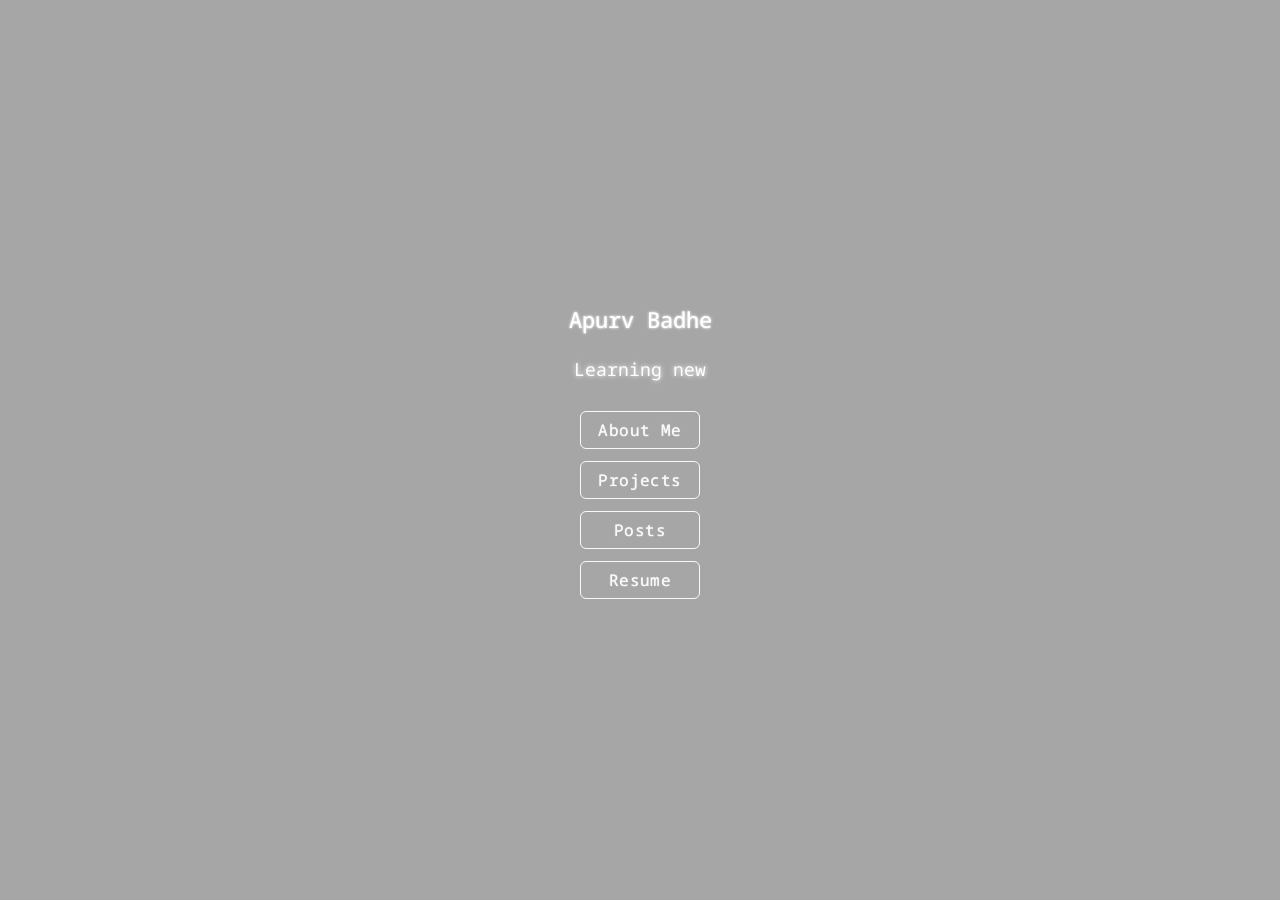
==== index.html @ 9b9c17bc "Add files via upload" ====
<!DOCTYPE html>
<html lang="en">
<head>
<meta charset="UTF-8">
<meta name="viewport" content="width=device-width, initial-scale=1.0">

<title>Glim Midnight Clone</title>

<link href="https://cdn.jsdelivr.net/npm/bootstrap@5.3.3/dist/css/bootstrap.min.css" rel="stylesheet">

<link href="https://fonts.googleapis.com/css2?family=Noto+Sans+Mono:wght@300;400;500&display=swap" rel="stylesheet">

<link rel="stylesheet" href="style.css">
</head>

<body>

<div class="mainbg">

    <video autoplay muted loop playsinline>
        <source src="bg.mp4" type="video/mp4">
    </video>

    <div class="content">

        <div class="content-wrapper">

            <div class="contenthead">
                <h3 class="contentheading">
                    Apurv Badhe
                </h3>
            </div>

            <div class="animatedText"></div>

            <div class="contentbtn">

                <a href="aboutme/index.html" class="btn btn-outline-light">
                    About Me
                </a>

                <a href="#" class="btn btn-outline-light">
                    Projects
                </a>

                <a href="aboutme/post.html" class="btn btn-outline-light">
                    Posts
                </a>

                <a href="#" class="btn btn-outline-light">
                    Resume
                </a>

            </div>

        </div>

    </div>

</div>

<script src="script.js"></script>

</body>
</html>
---- style.css ----
*{
    margin:0;
    padding:0;
    box-sizing:border-box;
    font-family:"Noto Sans Mono", monospace;
}

body{
    overflow:hidden;
}

.mainbg{
    width:100%;
    height:100vh;
}

.mainbg video{
    position:fixed;
    top:0;
    left:0;

    width:100vw;
    height:100vh;

    object-fit:cover;
    z-index:-2;
}

.mainbg::before{
    content:"";
    position:fixed;
    inset:0;

    background:rgba(0,0,0,0.35);
    z-index:-1;
}

.content{
    width:100%;
    height:100vh;

    display:flex;
    align-items:center;
    justify-content:center;
}

.content-wrapper{
    display:flex;
    flex-direction:column;
    align-items:center;
    text-align:center;

    color:white;
}

.contentheading{
    font-size:22px;
    padding:5px;
    text-shadow:0 0 3px white;
}

.animatedText{
    margin-top:10px;
    margin-bottom:25px;

    font-size:18px;
    min-height:30px;

    text-shadow:0 0 5px white;
}

.contentbtn{
    width:120px;

    display:flex;
    flex-direction:column;
    gap:12px;
}

.contentbtn a{
    letter-spacing:.025em;
    text-shadow:0 0 1px white;

    transition:all .15s ease;
}

.contentbtn a:hover{
    background:white;
    color:black;
}

footer{
    position:fixed;

    bottom:0;
    left:0;

    width:100%;
    height:50px;

    display:flex;
    align-items:center;
    justify-content:center;
}

footer p{
    color:white;
    margin:0;
}

footer a{
    color:white;
    text-decoration:none;
}

footer a:hover{
    color:gray;
}

@media(max-width:700px){

    .contentbtn{
        width:260px;
    }

    .contentheading{
        font-size:20px;
    }

    .animatedText{
        font-size:16px;
    }
}
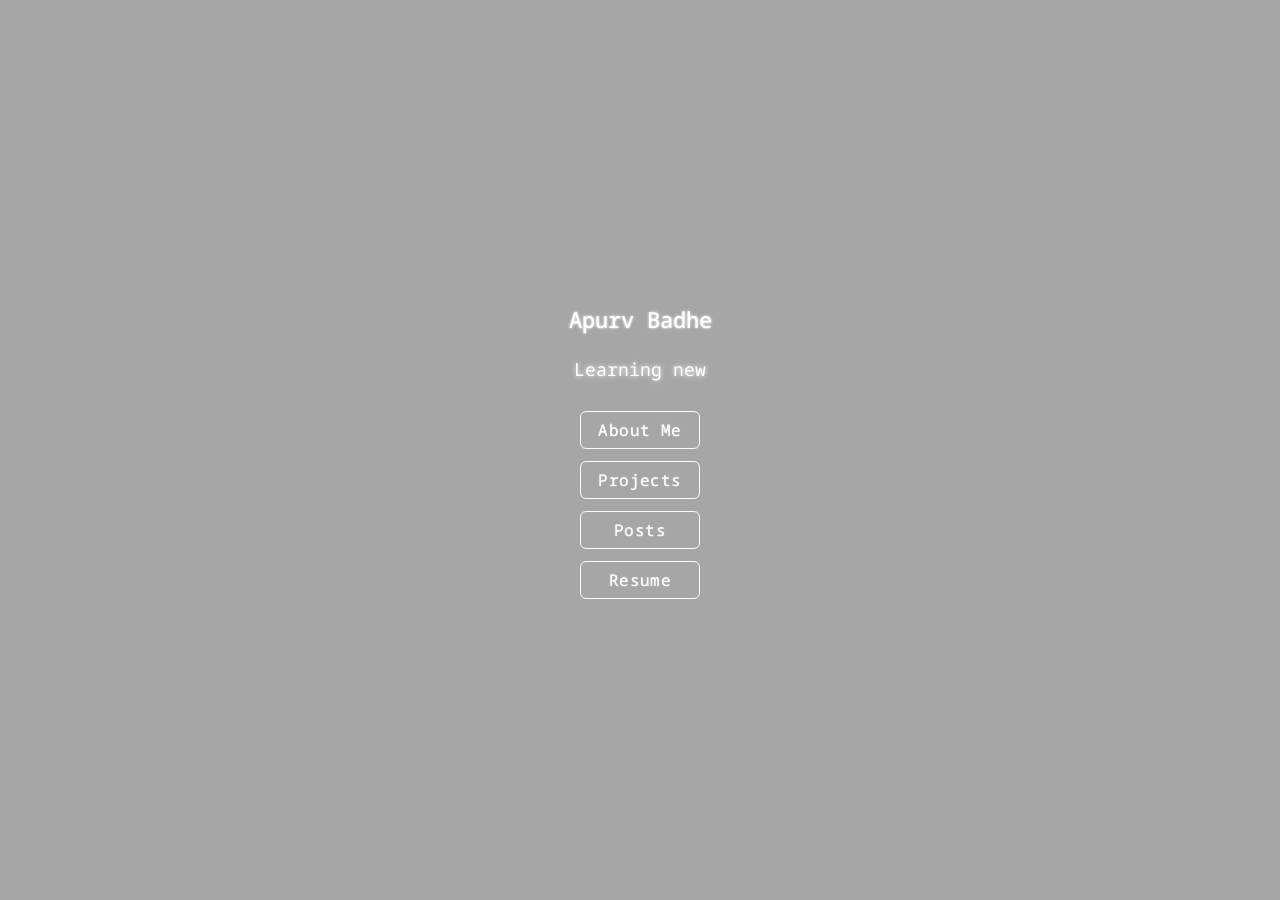
==== commit 736311a8: "Update index.html" ====
--- a/index.html
+++ b/index.html
@@ -4,7 +4,7 @@
 <meta charset="UTF-8">
 <meta name="viewport" content="width=device-width, initial-scale=1.0">
 
-<title>Glim Midnight Clone</title>
+<title>Apurv Badhe</title>
 
 <link href="https://cdn.jsdelivr.net/npm/bootstrap@5.3.3/dist/css/bootstrap.min.css" rel="stylesheet">
 
@@ -62,4 +62,4 @@
 <script src="script.js"></script>
 
 </body>
-</html>+</html>
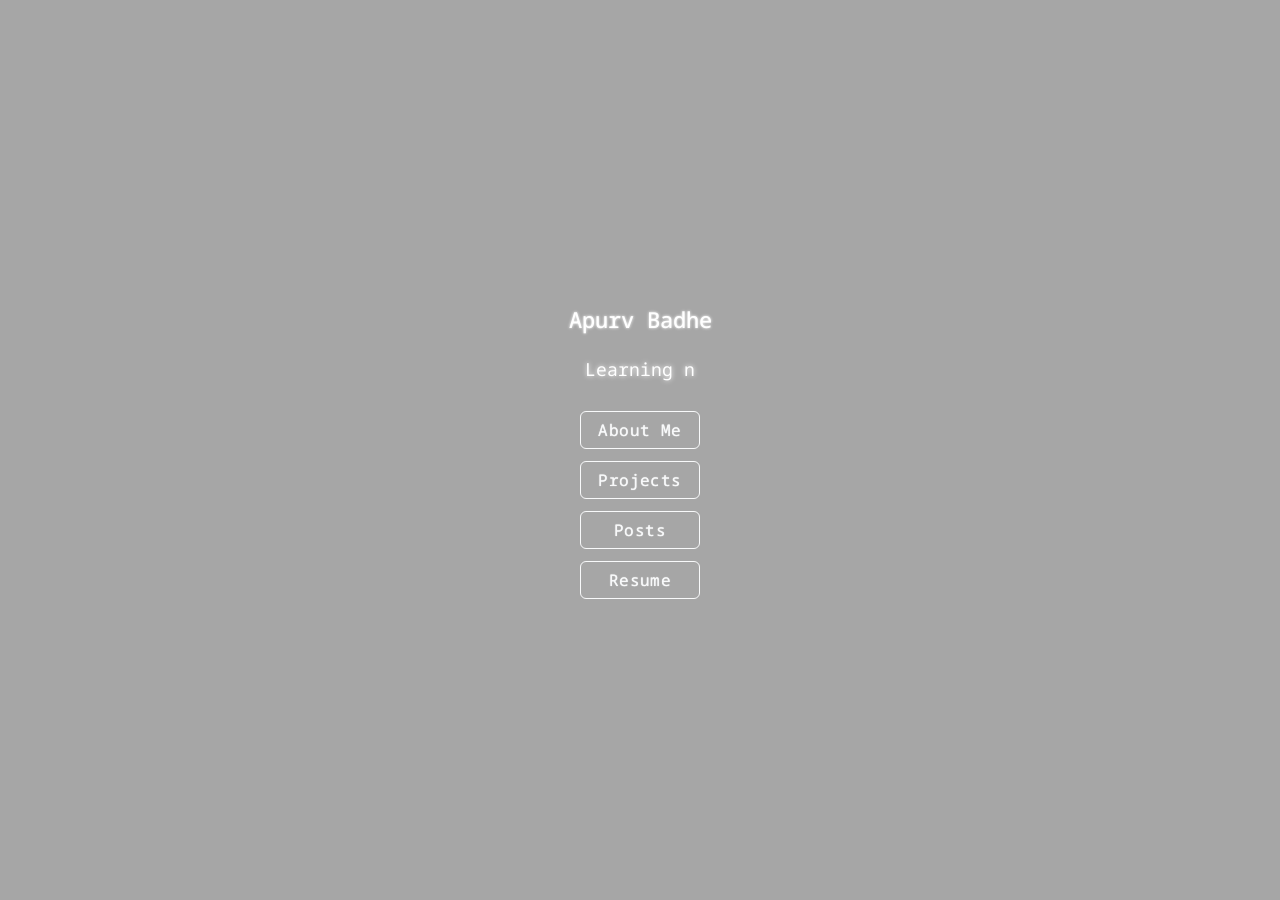
==== commit f1e97d2f: "Fix About Me link in index.html Updated the About Me link to point to aboutme/aboutme.html." ====
--- a/index.html
+++ b/index.html
@@ -35,7 +35,7 @@
 
             <div class="contentbtn">
 
-                <a href="aboutme/index.html" class="btn btn-outline-light">
+                <a href="aboutme/aboutme.html" class="btn btn-outline-light">
                     About Me
                 </a>
 
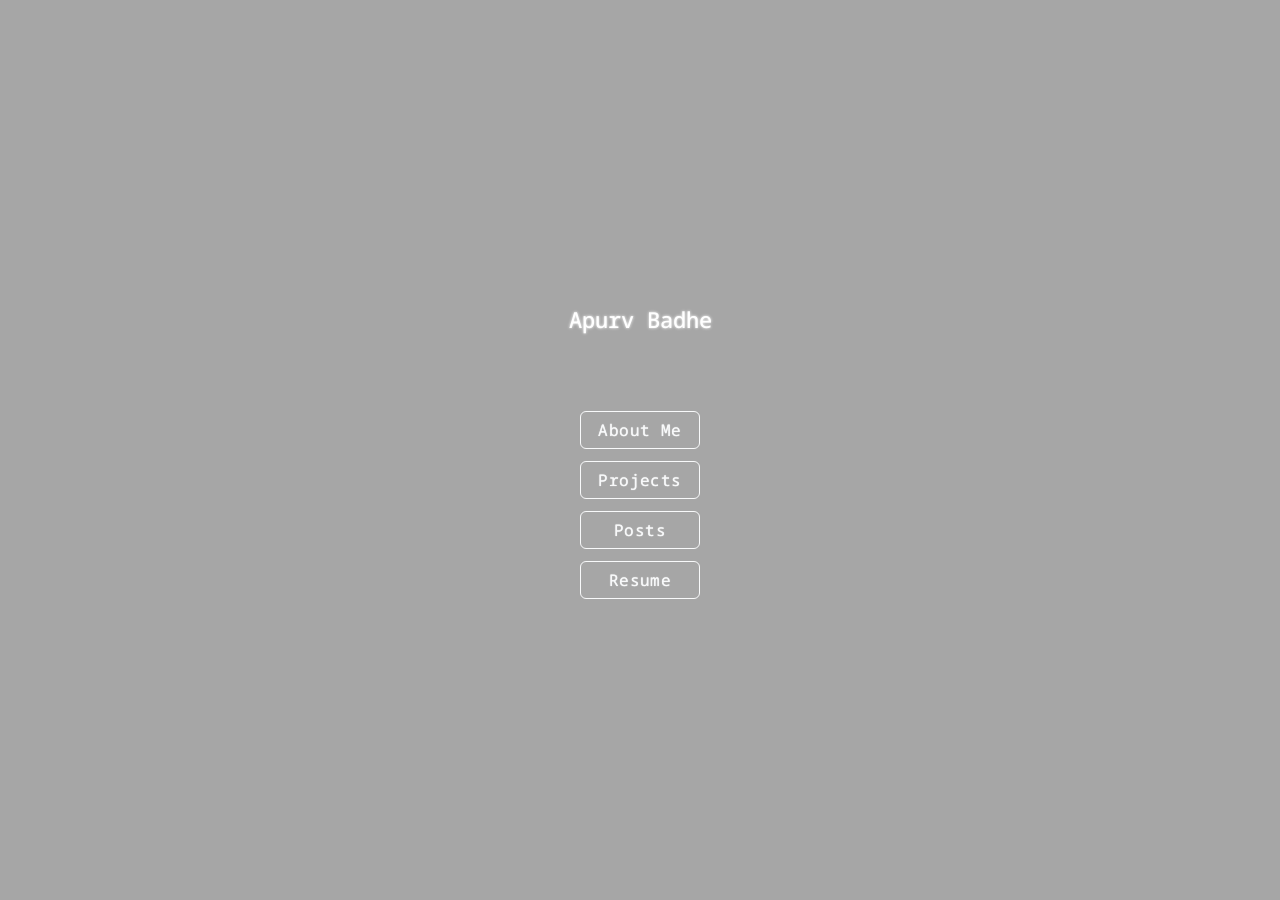
==== commit 436f2a23: "Fix HTML formatting and structure" ====
--- a/index.html
+++ b/index.html
@@ -16,11 +16,6 @@
 <body>
 
 <div class="mainbg">
-
-    <video autoplay muted loop playsinline>
-        <source src="bg.mp4" type="video/mp4">
-    </video>
-
     <div class="content">
 
         <div class="content-wrapper">
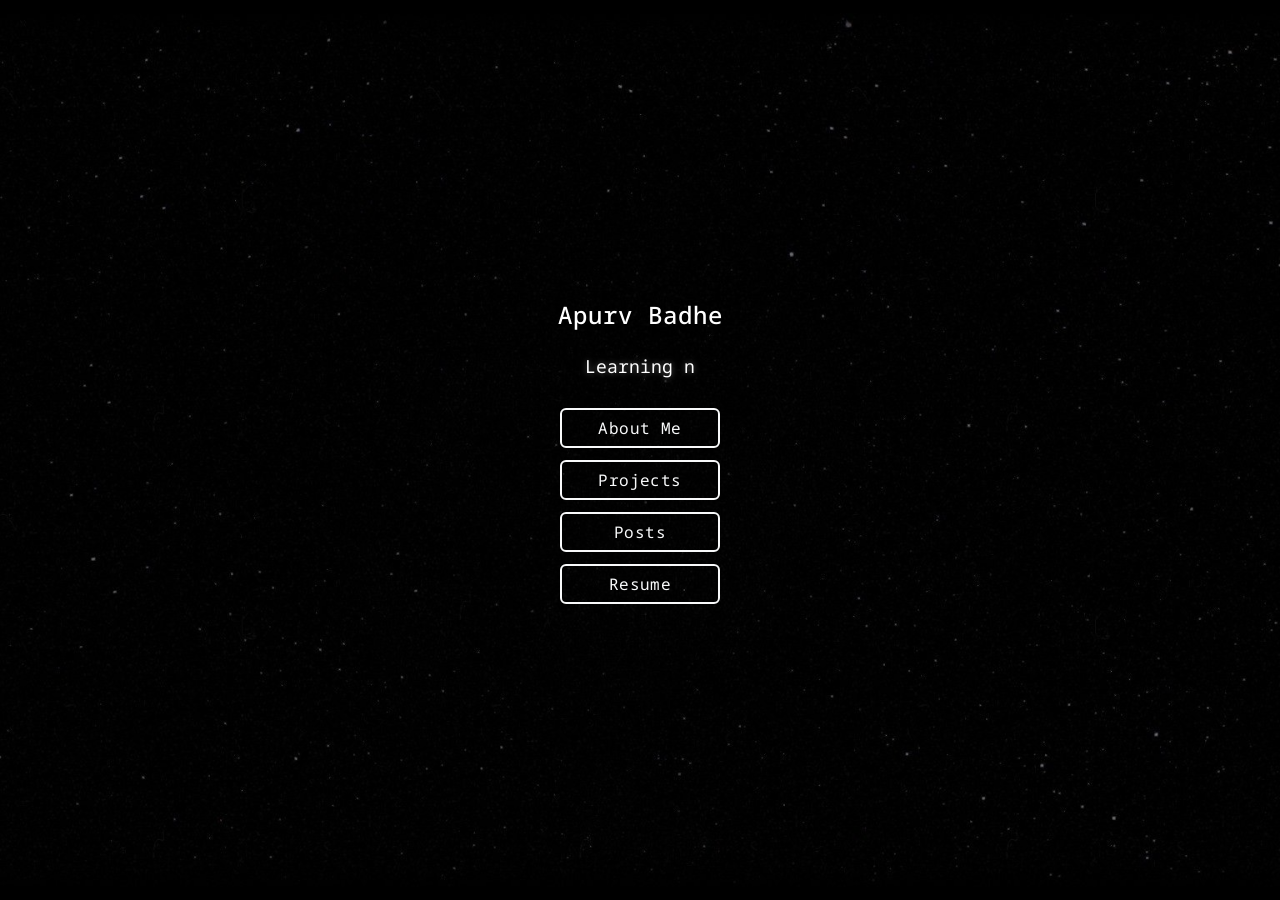
==== commit 3bcc7e45: "Add files via upload" ====
--- a/index.html
+++ b/index.html
@@ -4,18 +4,23 @@
 <meta charset="UTF-8">
 <meta name="viewport" content="width=device-width, initial-scale=1.0">
 
-<title>Apurv Badhe</title>
-
+<title>Apurv</title>
+<link rel="shortcut icon" href="aboutme/pfp.jpg" type="image/x-icon">
 <link href="https://cdn.jsdelivr.net/npm/bootstrap@5.3.3/dist/css/bootstrap.min.css" rel="stylesheet">
 
 <link href="https://fonts.googleapis.com/css2?family=Noto+Sans+Mono:wght@300;400;500&display=swap" rel="stylesheet">
 
 <link rel="stylesheet" href="style.css">
+
 </head>
 
 <body>
 
 <div class="mainbg">
+
+    <!-- Background Image -->
+    <div class="background"></div>
+
     <div class="content">
 
         <div class="content-wrapper">
@@ -30,7 +35,7 @@
 
             <div class="contentbtn">
 
-                <a href="aboutme/aboutme.html" class="btn btn-outline-light">
+                <a href="aboutme/index.html" class="btn btn-outline-light">
                     About Me
                 </a>
 
@@ -57,4 +62,4 @@
 <script src="script.js"></script>
 
 </body>
-</html>
+</html>
--- a/style.css
+++ b/style.css
@@ -14,120 +14,171 @@
     height:100vh;
 }
 
-.mainbg video{
+/* ---------- Background Image ---------- */
+
+.background{
+
     position:fixed;
+
     top:0;
     left:0;
 
     width:100vw;
     height:100vh;
 
-    object-fit:cover;
+    background:url("bg.jpg") center center/cover no-repeat;
+
     z-index:-2;
 }
 
+/* Dark Overlay */
+
 .mainbg::before{
+
     content:"";
+
     position:fixed;
+
     inset:0;
 
-    background:rgba(0,0,0,0.35);
+    background:rgba(0,0,0,.45);
+
     z-index:-1;
 }
 
+/* ---------- Content ---------- */
+
 .content{
+
     width:100%;
     height:100vh;
 
     display:flex;
+
     align-items:center;
+
     justify-content:center;
 }
 
 .content-wrapper{
+
     display:flex;
+
     flex-direction:column;
+
     align-items:center;
+
     text-align:center;
 
     color:white;
 }
 
 .contentheading{
-    font-size:22px;
+
+    font-size:24px;
+
     padding:5px;
-    text-shadow:0 0 3px white;
+
+    font-weight:500;
+
+    letter-spacing:1px;
 }
 
 .animatedText{
+
     margin-top:10px;
+
     margin-bottom:25px;
 
     font-size:18px;
+
     min-height:30px;
 
-    text-shadow:0 0 5px white;
+    text-shadow:0 0 6px rgba(255,255,255,.4);
 }
 
 .contentbtn{
-    width:120px;
+
+    width:160px;
 
     display:flex;
+
     flex-direction:column;
+
     gap:12px;
 }
 
 .contentbtn a{
-    letter-spacing:.025em;
-    text-shadow:0 0 1px white;
 
-    transition:all .15s ease;
+    letter-spacing:.03em;
+
+    transition:.2s ease;
+
+    border-width:2px;
 }
 
 .contentbtn a:hover{
+
     background:white;
+
     color:black;
 }
 
+/* ---------- Footer ---------- */
+
 footer{
+
     position:fixed;
 
     bottom:0;
+
     left:0;
 
     width:100%;
+
     height:50px;
 
     display:flex;
+
     align-items:center;
+
     justify-content:center;
 }
 
 footer p{
+
     color:white;
-    margin:0;
 }
 
 footer a{
+
     color:white;
+
     text-decoration:none;
 }
 
 footer a:hover{
-    color:gray;
+
+    color:#bbb;
 }
+
+/* ---------- Mobile ---------- */
 
 @media(max-width:700px){
 
-    .contentbtn{
-        width:260px;
-    }
+.contentbtn{
 
-    .contentheading{
-        font-size:20px;
-    }
+    width:230px;
+}
 
-    .animatedText{
-        font-size:16px;
-    }
+.contentheading{
+
+    font-size:22px;
+}
+
+.animatedText{
+
+    font-size:16px;
+}
+
 }
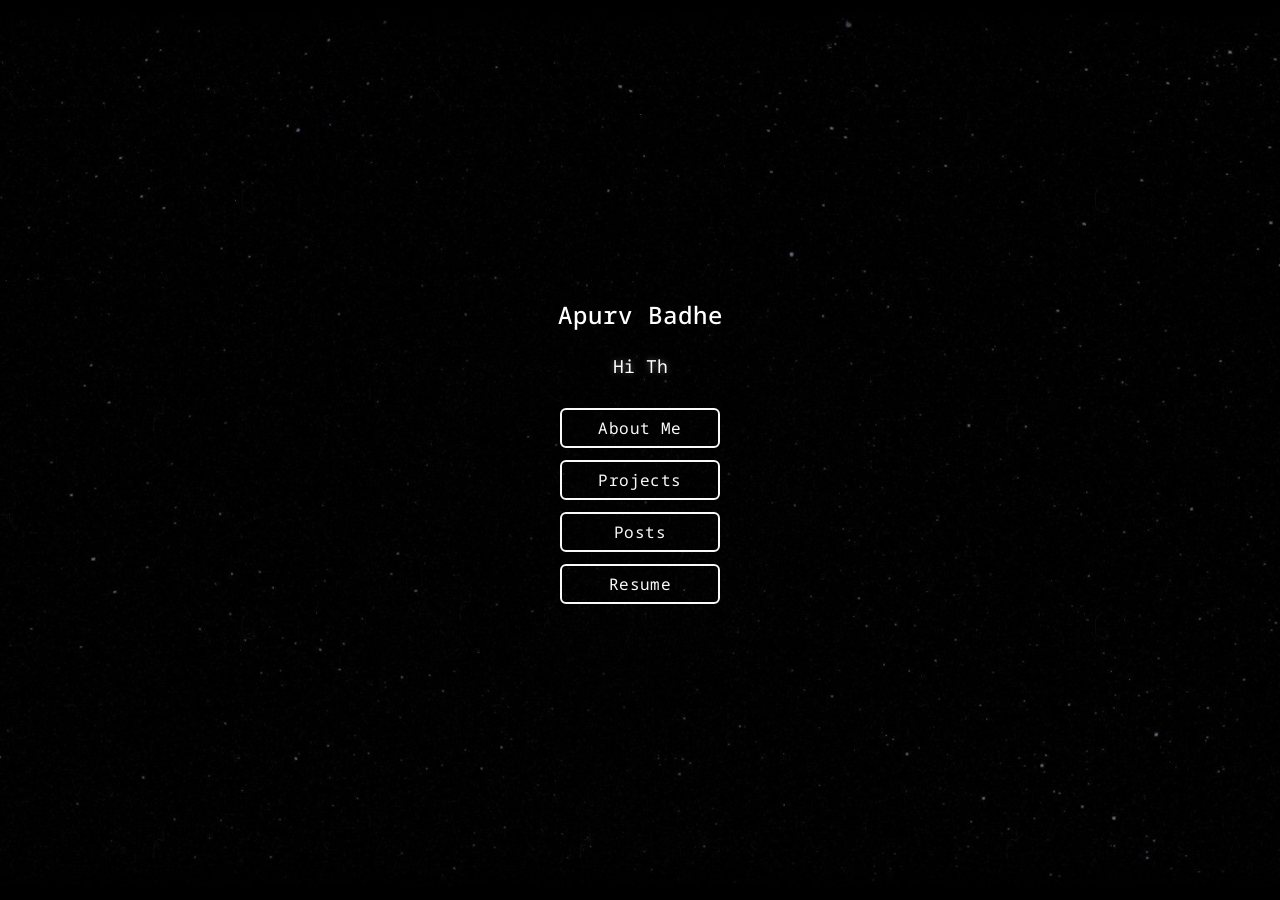
==== commit 0c154645: "Fix Projects link in index.html Updated the Projects link to point to project.html." ====
--- a/index.html
+++ b/index.html
@@ -39,7 +39,7 @@
                     About Me
                 </a>
 
-                <a href="#" class="btn btn-outline-light">
+                <a href="project.html" class="btn btn-outline-light">
                     Projects
                 </a>
 
@@ -62,4 +62,4 @@
 <script src="script.js"></script>
 
 </body>
-</html>+</html>
